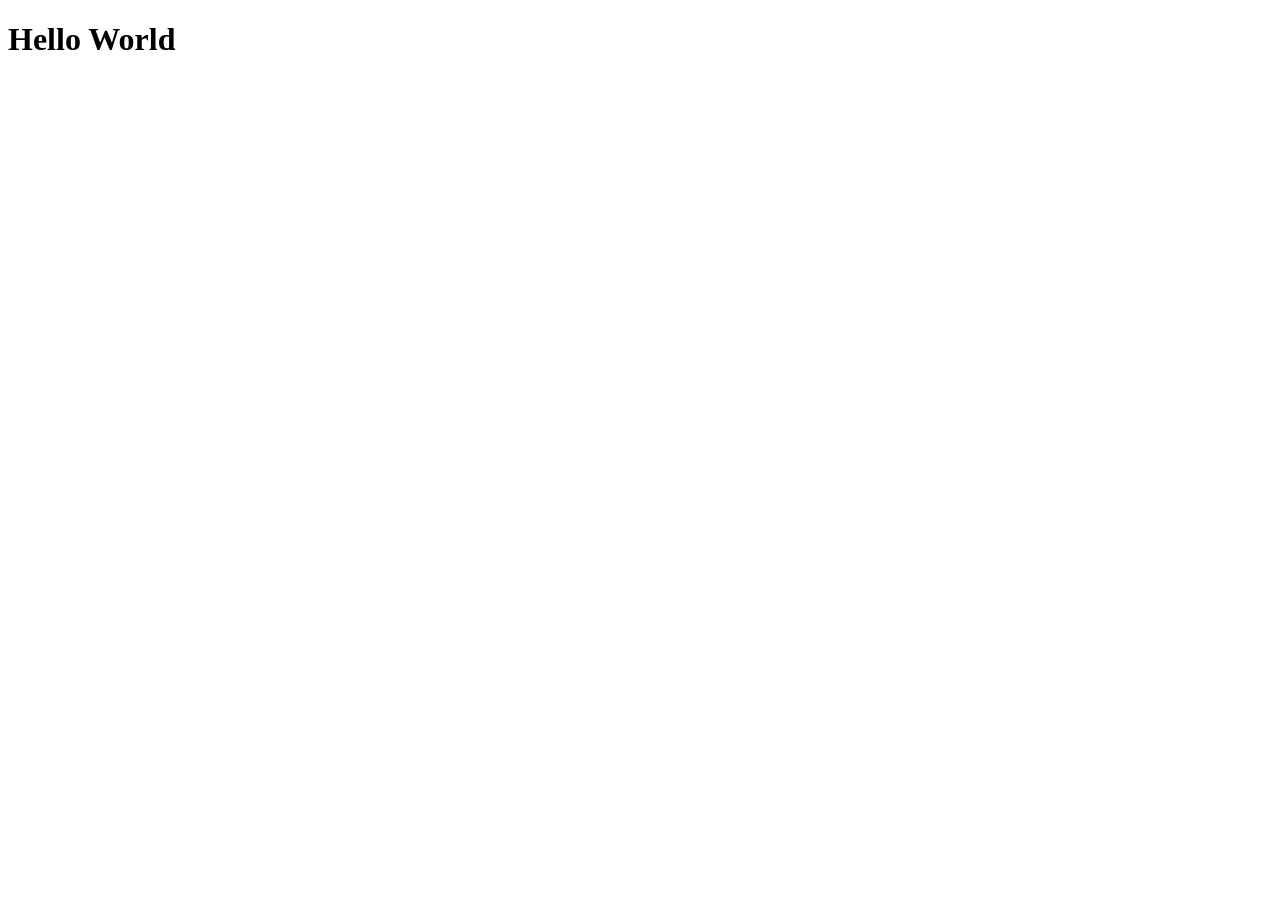
==== index.html @ 5bb2e8bc "Create index.html" ====
<!doctype html>
<html lang="en">
  <head>
    <meta charset="UTF-8" />
    <meta name="viewport" content="width-device-width, initial-scale-1.0" />
    <title>Practice Home Page</title>
  </head>
  <body>
    <h1>Hello World</h1>
  </body>
</html>
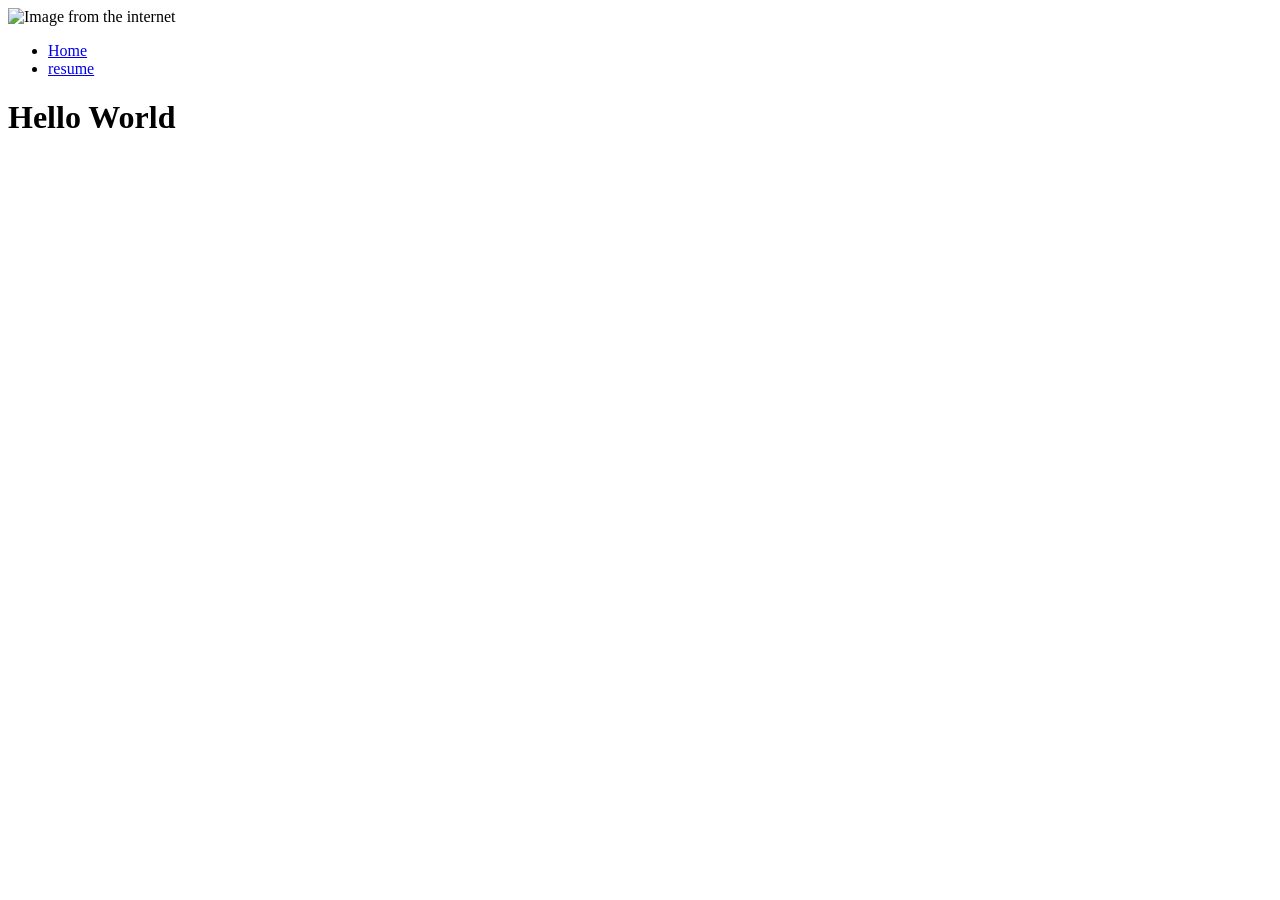
==== commit f447f1a5: "added the summary page" ====
--- a/index.html
+++ b/index.html
@@ -5,7 +5,22 @@
     <meta name="viewport" content="width-device-width, initial-scale-1.0" />
     <title>Practice Home Page</title>
   </head>
+
   <body>
+    <header>
+      <img
+        src="https://png.pngtree.com/png-clipart/20230922/original/pngtree-globe-logo-images-design-shape-logo-vector-png-image_12524365.png"
+        alt="Image from the internet"
+        width="100"
+        height="100"
+      />
+      <nav>
+        <ul>
+          <li><a href="/">Home</a></li>
+          <li><a href="resume.html">resume</a></li>
+        </ul>
+      </nav>
+    </header>
     <h1>Hello World</h1>
   </body>
 </html>
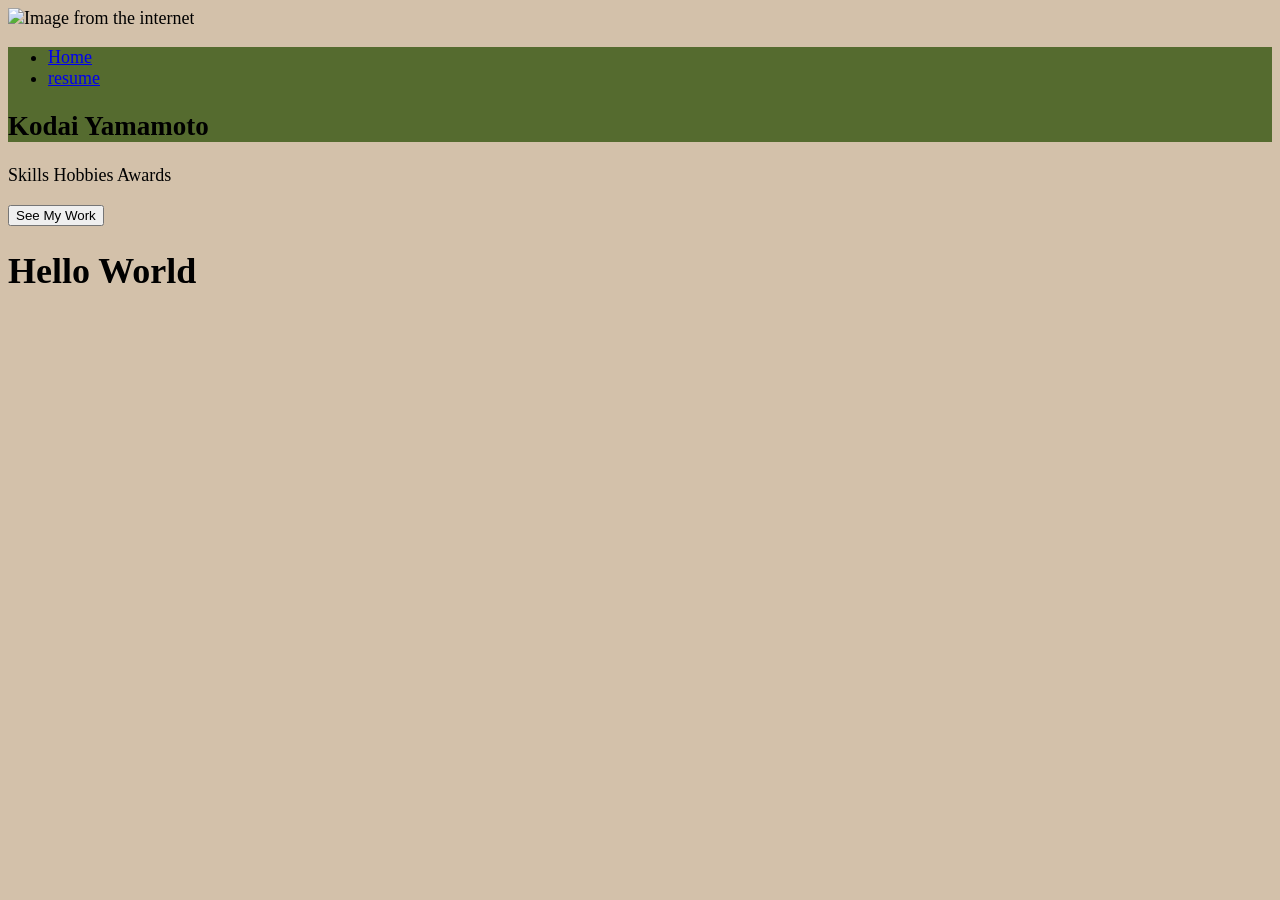
==== commit e52c2f3d: "add style.css" ====
--- a/index.html
+++ b/index.html
@@ -3,6 +3,7 @@
   <head>
     <meta charset="UTF-8" />
     <meta name="viewport" content="width-device-width, initial-scale-1.0" />
+    <link rel="stylesheet" href="./styles/style.css" />
     <title>Practice Home Page</title>
   </head>
 
@@ -14,13 +15,20 @@
         width="100"
         height="100"
       />
-      <nav>
+      <nav style="background-color: darkolivegreen">
         <ul>
           <li><a href="/">Home</a></li>
           <li><a href="resume.html">resume</a></li>
         </ul>
+        <h1>Kodai Yamamoto</h1>
       </nav>
     </header>
+    <main>
+      <section class="hero">
+        <p class="hero image">Skills Hobbies Awards</p>
+        <button>See My Work</button>
+      </section>
+    </main>
     <h1>Hello World</h1>
   </body>
 </html>
--- a/styles/style.css
+++ b/styles/style.css
@@ -0,0 +1,13 @@
+html {
+  font-size: large;
+  margin: 80;
+  background-color: rgb(211, 193, 170);
+}
+.hero {
+  margin-top: 100;
+}
+.hero {
+  background-image: url(PXL_20251227_234433858.jpg);
+  width: 100%;
+  height: 100%;
+}
